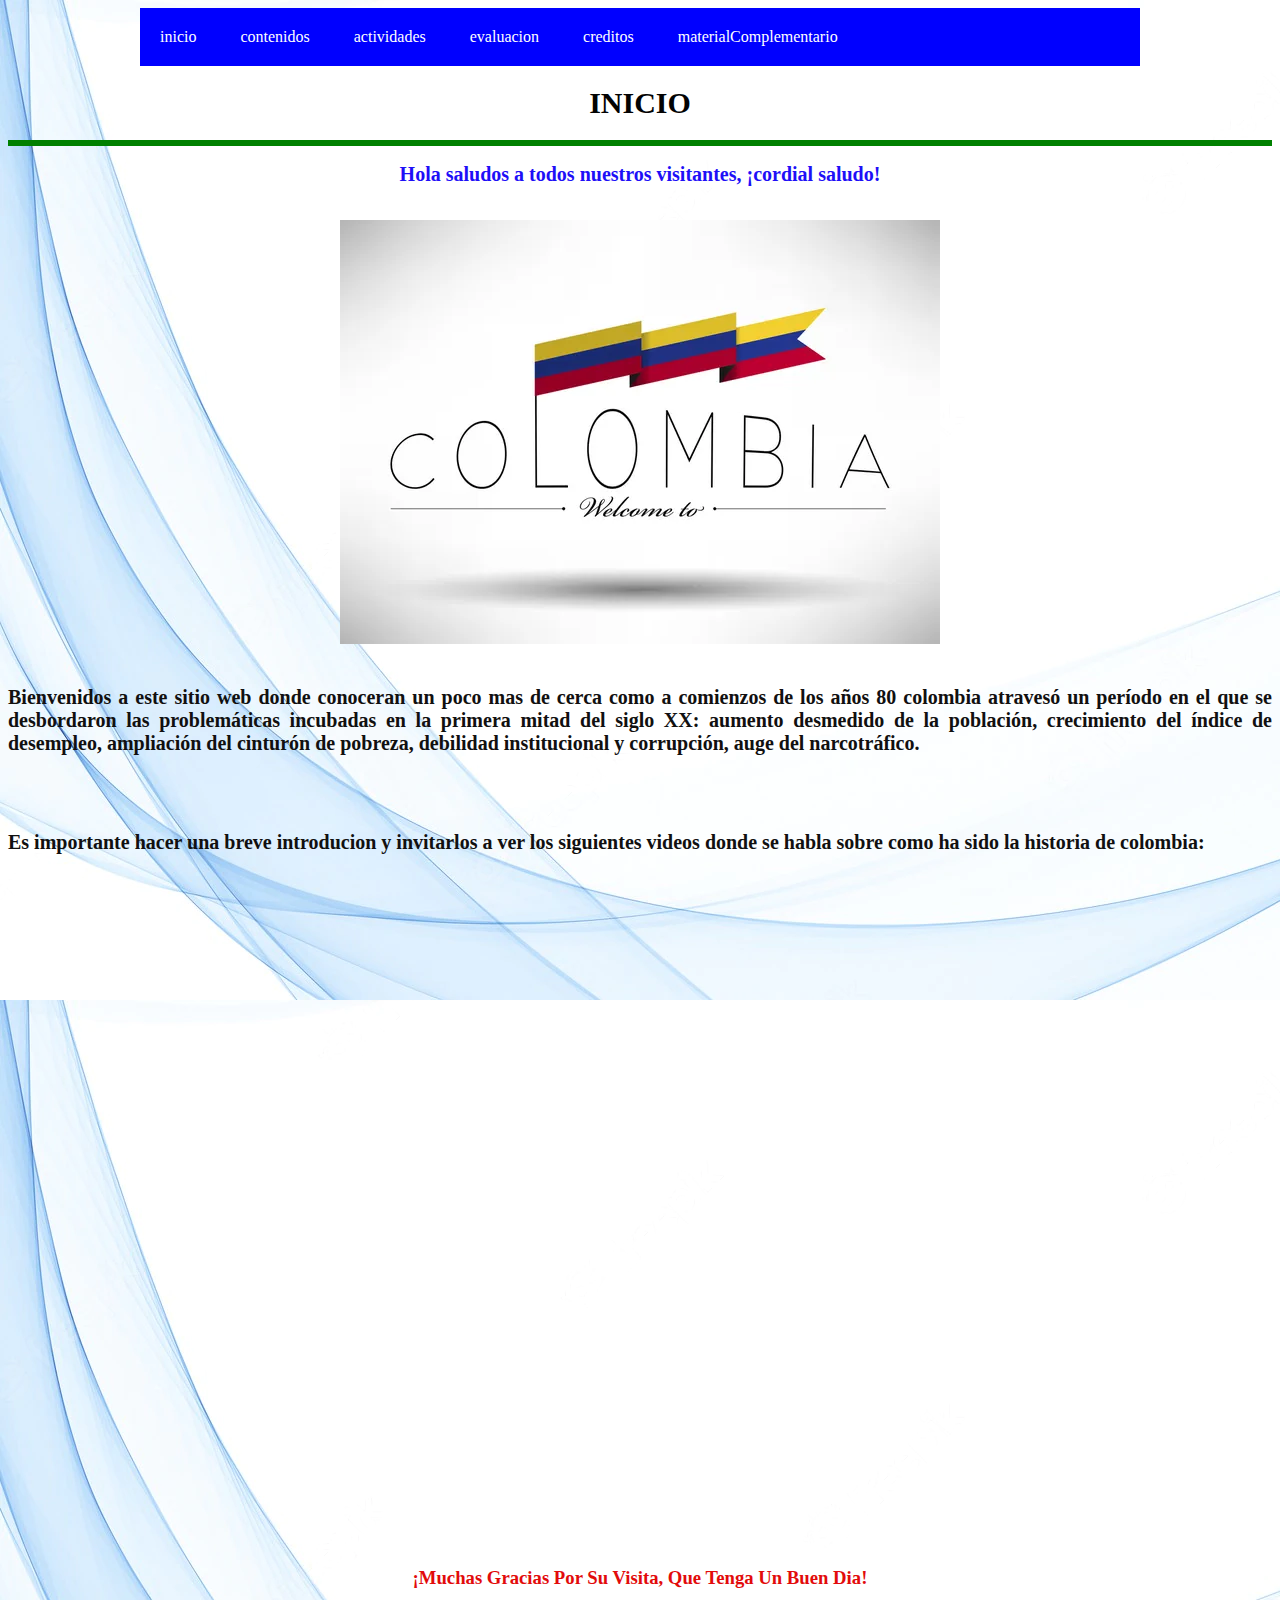
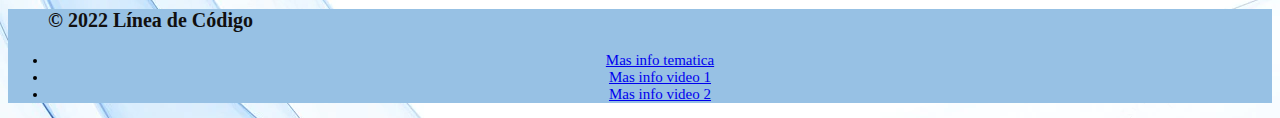
==== ovaHtml5/index.html @ 6f4e3b90 "menu" ====
<!DOCTYPE html>
<html lang="en">
<head>
    <meta charset="UTF-8">
    <meta http-equiv="X-UA-Compatible" content="IE=edge">
    <meta name="viewport" content="width=device-width, initial-scale=1.0">
    <link rel="icon" href="./imagenes/descarga (1).jpg"><title>inicio</title>
   <link rel="stylesheet" href="index.css">


</head>
<body background="imagenes/fondo.webp" > 
    <header>
            
        <ul class="menu">
            <li><a href="./index.html">inicio</a></li> 
             <li><a href="./contenidos.html">contenidos</a></li> 
             <li><a href="./actividades.html">actividades</a></li> 
             <li><a href="./evaluacion.html">evaluacion</a></li> 
             <li><a href="./creditos.html">creditos</a></li> 
             <li><a href="./materialComplementario.html">materialComplementario</a></li> 
         </ul>
</header>
    <center>
        
        <h1> INICIO</h1>
   
    <hr size="6" color="green"/>
    <h2>Hola saludos a todos nuestros visitantes, ¡cordial saludo!</h2>

    <br>
     
    <img src="imagenes/bienvenidos.jpg" alt="img">
    <br>
    <br>

<p> Bienvenidos a este sitio web donde conoceran un poco mas de cerca como a comienzos de los años 80 colombia atravesó un período en el que se desbordaron las problemáticas incubadas en la primera mitad del siglo XX: aumento desmedido de la población, crecimiento del índice de desempleo, ampliación del cinturón de pobreza, debilidad institucional y corrupción, auge del narcotráfico.</p>
<br>
<br>
<p>Es  importante hacer una breve introducion y invitarlos a ver los siguientes videos donde se habla sobre como ha sido la historia de colombia:</p>
<br>
<iframe width="560" height="315" src="https://www.youtube.com/embed/iL1BA8LiMZU" title="YouTube video player" frameborder="0" allow="accelerometer; autoplay; clipboard-write; encrypted-media; gyroscope; picture-in-picture" allowfullscreen></iframe>
<br>
<br>
<iframe width="560" height="315" src="https://www.youtube.com/embed/1iYxwp0J4vM" title="YouTube video player" frameborder="0" allow="accelerometer; autoplay; clipboard-write; encrypted-media; gyroscope; picture-in-picture" allowfullscreen></iframe>

<h3>¡Muchas Gracias Por Su Visita, Que Tenga Un Buen Dia!</h3>

<footer>
    
  
    <ul class="r">
        <p>&copy; 2022 Línea de Código</p>
      <li><a href="https://www.museocasadelamemoria.gov.co/medellin/decada-los-80/">Mas info tematica</a></li>
      <li><a href=https://youtu.be/iL1BA8LiMZU">Mas info video 1</a></li>
      <li><a href="https://youtu.be/1iYxwp0J4vM">Mas info video 2</a></li>
    </ul>

  </footer>
</center>
</body>
</html>
---- ovaHtml5/index.css ----
h1{
    font-family: Cambria, Cochin, Georgia, Times, 'Times New Roman', serif;
    font-size: 30px;
    font-weight: bold;
   
    color: rgb(3, 3, 3);
}
h2{
    font-family: Cambria, Cochin, Georgia, Times, 'Times New Roman', serif;
    font-size: 20px;
    color: rgb(30, 15, 247);
    

}


p{
font-family: Cambria, Cochin, Georgia, Times, 'Times New Roman', serif;
font-size: larger;
font-size: 20px;
color: rgb(17, 16, 16);
text-align: justify;
font-weight: bold

}
h3{ font-family: Cambria, Cochin, Georgia, Times, 'Times New Roman', serif;
color: rgb(226, 11, 11);

}
footer{
    background-color: rgb(151, 193, 228);
    font-family: Cambria, Cochin, Georgia, Times, 'Times New Roman', serif;
    text-align: center;
   font-size: 15px;
    
}
.r:hover{
    background-color: brown;
}

.menu{
	list-style: none;
	padding: 0;
	background: blue;
	width: 90%;
	max-width: 1000px;
	margin: auto;
}

.menu li a{
	text-decoration: none;
	color: white;
	padding: 20px;
	display: block;
}

.menu li{
	display: inline-block;
	text-align: center;
}

.menu li a:hover{
	background: green;
}
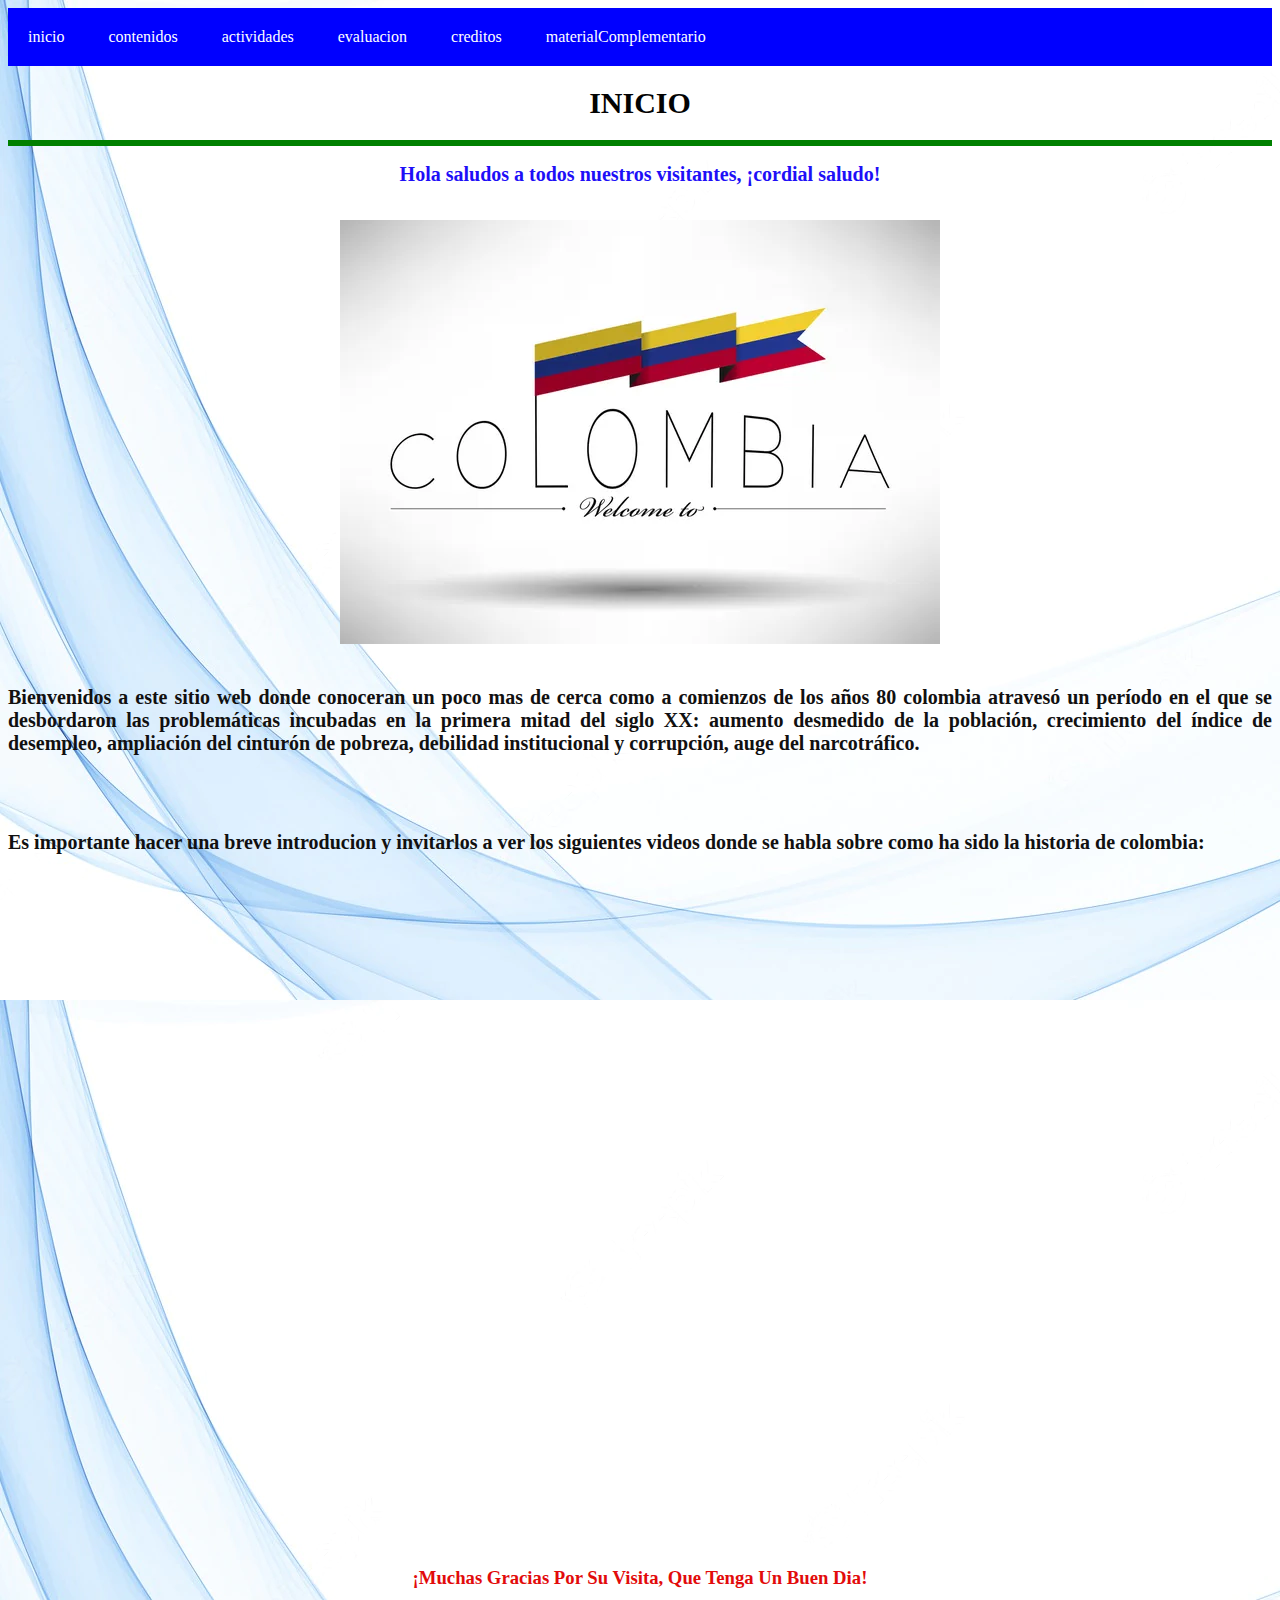
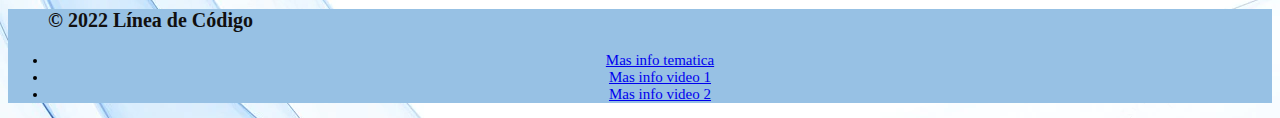
==== commit dd56bba8: "w" ====
--- a/ovaHtml5/index.html
+++ b/ovaHtml5/index.html
@@ -10,8 +10,8 @@
 
 </head>
 <body background="imagenes/fondo.webp" > 
-    <header>
-            
+    
+            <nav>
         <ul class="menu">
             <li><a href="./index.html">inicio</a></li> 
              <li><a href="./contenidos.html">contenidos</a></li> 
@@ -20,20 +20,25 @@
              <li><a href="./creditos.html">creditos</a></li> 
              <li><a href="./materialComplementario.html">materialComplementario</a></li> 
          </ul>
-</header>
-    <center>
-        
-        <h1> INICIO</h1>
+
+        </nav>
+
+        <center>
+    <header>  
+        <h1> INICIO</h1>   
+    </header>
    
     <hr size="6" color="green"/>
+    <aside>
     <h2>Hola saludos a todos nuestros visitantes, ¡cordial saludo!</h2>
-
+    </aside>
     <br>
      
     <img src="imagenes/bienvenidos.jpg" alt="img">
     <br>
     <br>
-
+    <main>
+<article>
 <p> Bienvenidos a este sitio web donde conoceran un poco mas de cerca como a comienzos de los años 80 colombia atravesó un período en el que se desbordaron las problemáticas incubadas en la primera mitad del siglo XX: aumento desmedido de la población, crecimiento del índice de desempleo, ampliación del cinturón de pobreza, debilidad institucional y corrupción, auge del narcotráfico.</p>
 <br>
 <br>
@@ -44,7 +49,11 @@
 <br>
 <iframe width="560" height="315" src="https://www.youtube.com/embed/1iYxwp0J4vM" title="YouTube video player" frameborder="0" allow="accelerometer; autoplay; clipboard-write; encrypted-media; gyroscope; picture-in-picture" allowfullscreen></iframe>
 
+
 <h3>¡Muchas Gracias Por Su Visita, Que Tenga Un Buen Dia!</h3>
+
+</article>
+</main>
 
 <footer>
     
--- a/ovaHtml5/index.css
+++ b/ovaHtml5/index.css
@@ -42,8 +42,6 @@
 	list-style: none;
 	padding: 0;
 	background: blue;
-	width: 90%;
-	max-width: 1000px;
 	margin: auto;
 }
 
@@ -52,6 +50,7 @@
 	color: white;
 	padding: 20px;
 	display: block;
+	
 }
 
 .menu li{
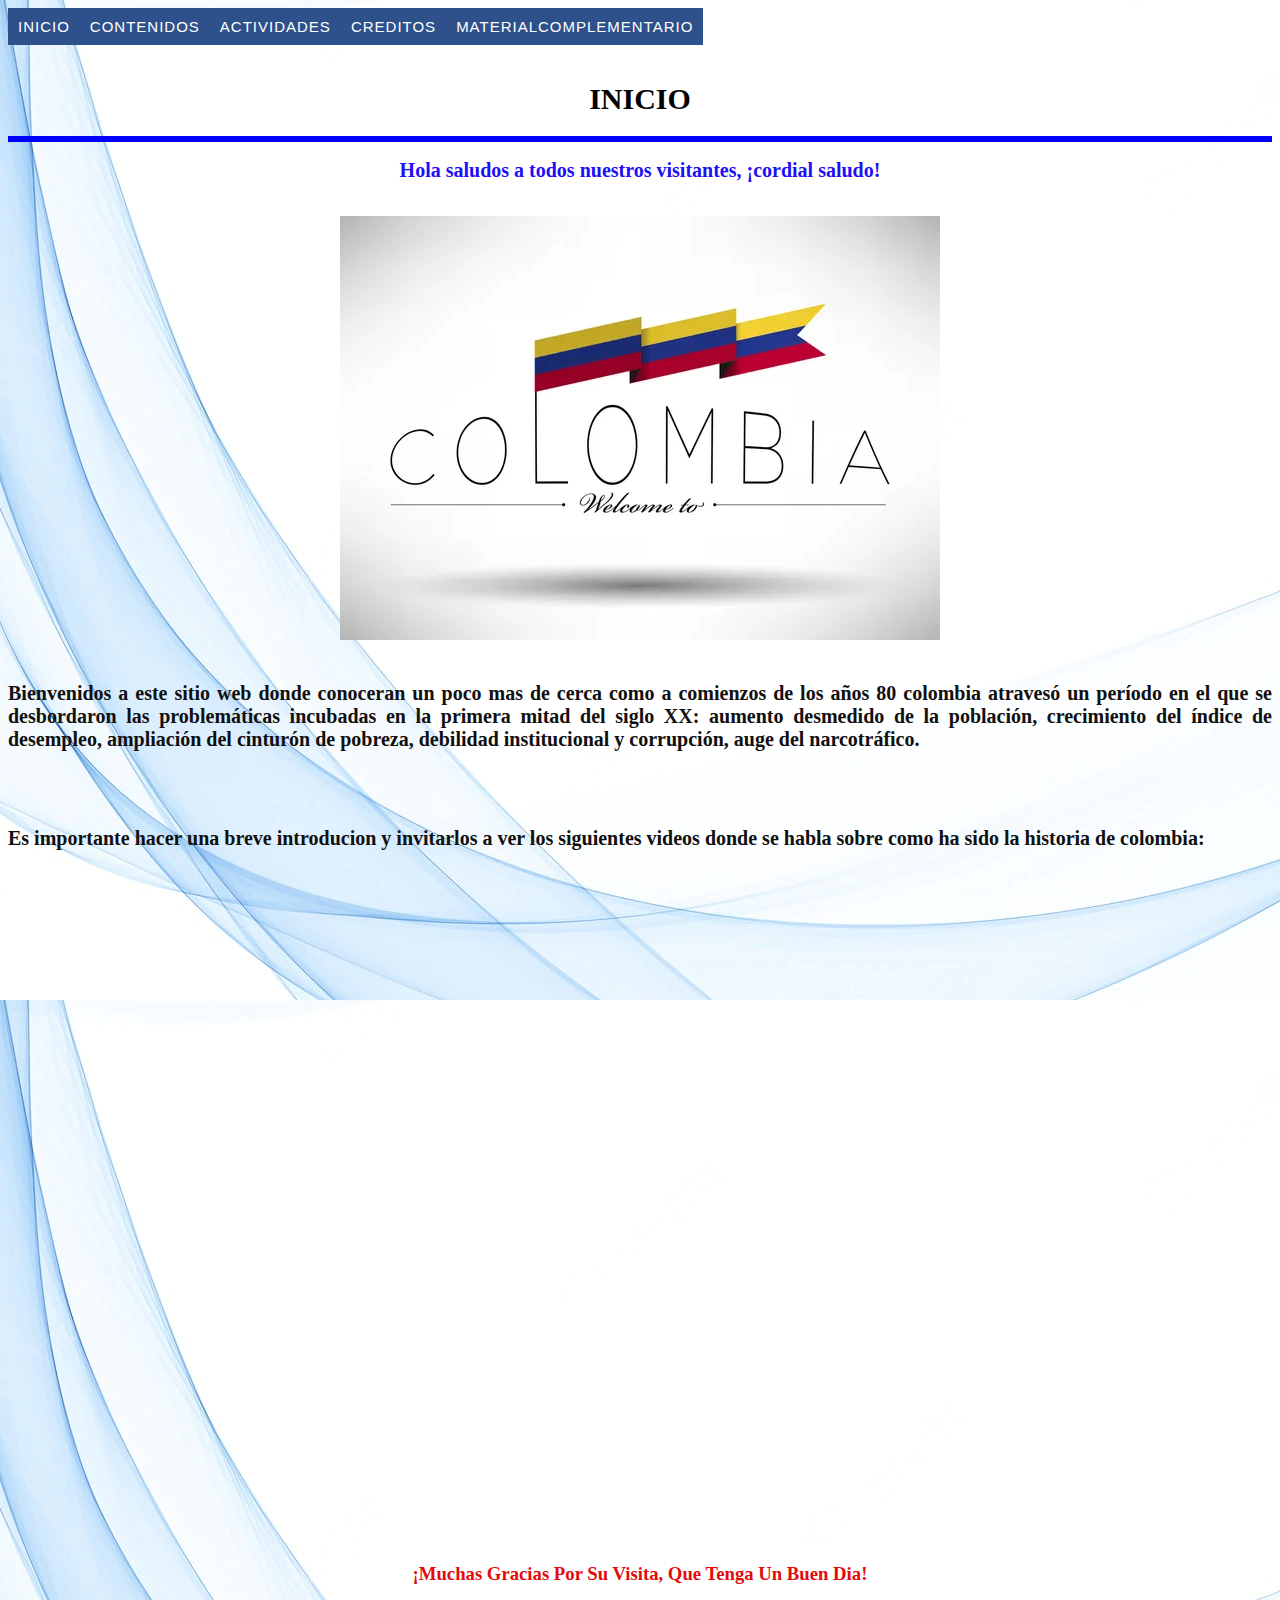
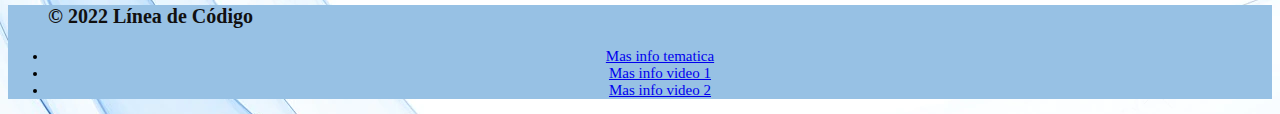
==== commit 012190d9: "menu" ====
--- a/ovaHtml5/index.html
+++ b/ovaHtml5/index.html
@@ -11,24 +11,31 @@
 </head>
 <body background="imagenes/fondo.webp" > 
     
-            <nav>
-        <ul class="menu">
-            <li><a href="./index.html">inicio</a></li> 
-             <li><a href="./contenidos.html">contenidos</a></li> 
-             <li><a href="./actividades.html">actividades</a></li> 
-             <li><a href="./evaluacion.html">evaluacion</a></li> 
-             <li><a href="./creditos.html">creditos</a></li> 
-             <li><a href="./materialComplementario.html">materialComplementario</a></li> 
-         </ul>
-
-        </nav>
-
+          
+        <nav id="menu">
+            <ul>
+              <li><a href="./index.html">inicio</a></li>
+              <li><a href="./contenidos.html">contenidos</a>
+                <ul>
+                  <li><a href="#">Enlace 2.1</a></li>
+                  <li><a href="#">Enlace 2.2</a></li>
+                  <li><a href="#">Enlace 2.3</a></li>
+                </ul>
+              </li>
+              <li><a href="./actividades.html">actividades</a></li> 
+              <li><a href="./creditos.html">creditos</a></li> 
+              <li><a href="./materialComplementario.html">materialComplementario</a></li>
+            </ul>
+            </nav>
+            <br>
+<br>
+<br>
         <center>
     <header>  
         <h1> INICIO</h1>   
     </header>
    
-    <hr size="6" color="green"/>
+    <hr size="6" color="blue"/>
     <aside>
     <h2>Hola saludos a todos nuestros visitantes, ¡cordial saludo!</h2>
     </aside>
--- a/ovaHtml5/index.css
+++ b/ovaHtml5/index.css
@@ -37,27 +37,57 @@
 .r:hover{
     background-color: brown;
 }
-
-.menu{
-	list-style: none;
-	padding: 0;
-	background: blue;
-	margin: auto;
+#menu ul li {
+    background-color:#2e518b;
 }
 
-.menu li a{
-	text-decoration: none;
-	color: white;
-	padding: 20px;
-	display: block;
-	
+#menu ul {
+  list-style:none;
+  margin:0;
+  padding:0;
 }
 
-.menu li{
-	display: inline-block;
-	text-align: center;
+#menu ul a {
+  display:block;
+  color:#fff;
+  text-decoration:none;
+  font-weight:400;
+  font-size:15px;
+  padding:10px;
+  font-family:"HelveticaNeue", "Helvetica Neue", Helvetica, Arial, sans-serif;
+  text-transform:uppercase;
+  letter-spacing:1px;
 }
 
-.menu li a:hover{
-	background: green;
+#menu ul li {
+  position:relative;
+  float:left;
+  margin:0;
+  padding:0;
 }
+
+#menu ul li:hover {
+  background:#5b78a7;
+}
+
+#menu ul ul {
+  display:none;
+  position:absolute;
+  top:100%;
+  left:0;
+  padding:0;
+}
+
+#menu ul ul li {
+  float:none;
+  width:150px
+}
+
+#menu ul ul a {
+  line-height:120%;
+  padding:10px 15px;
+}
+
+#menu ul li:hover > ul {
+  display:block;
+}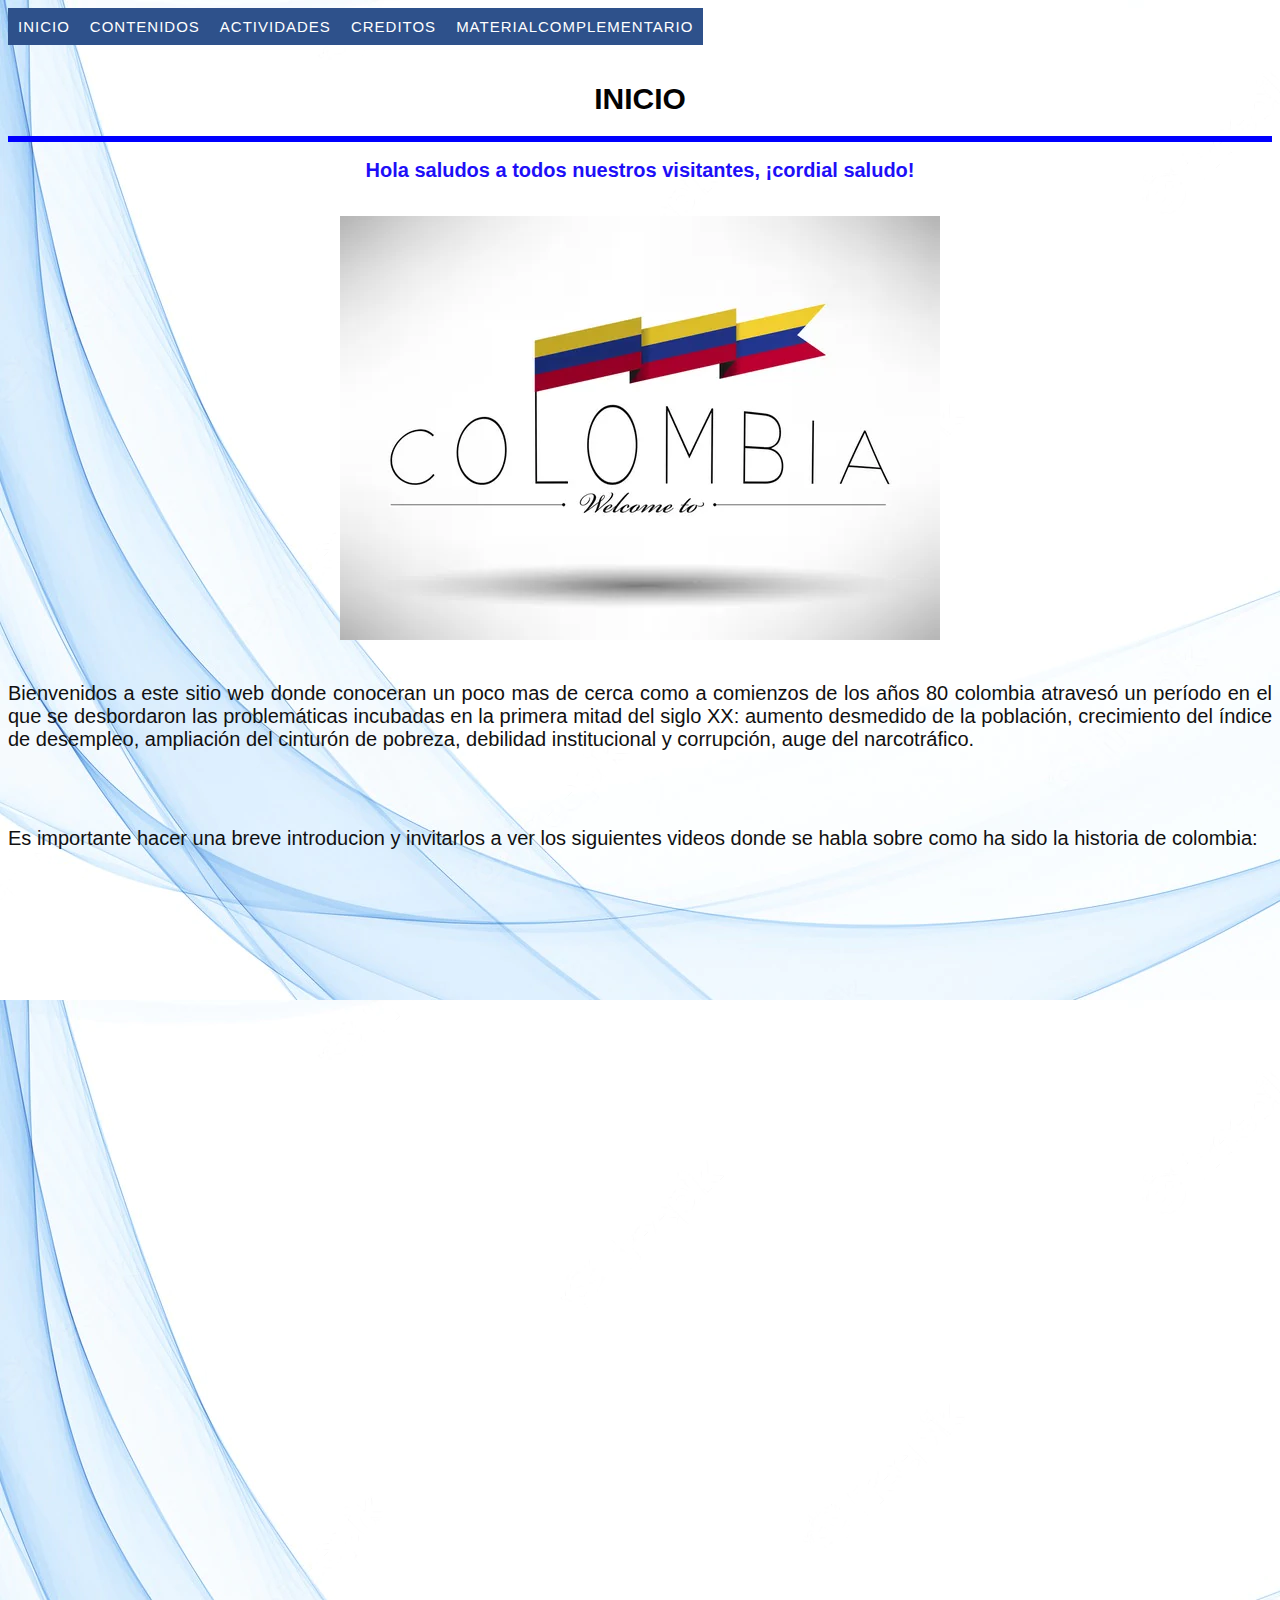
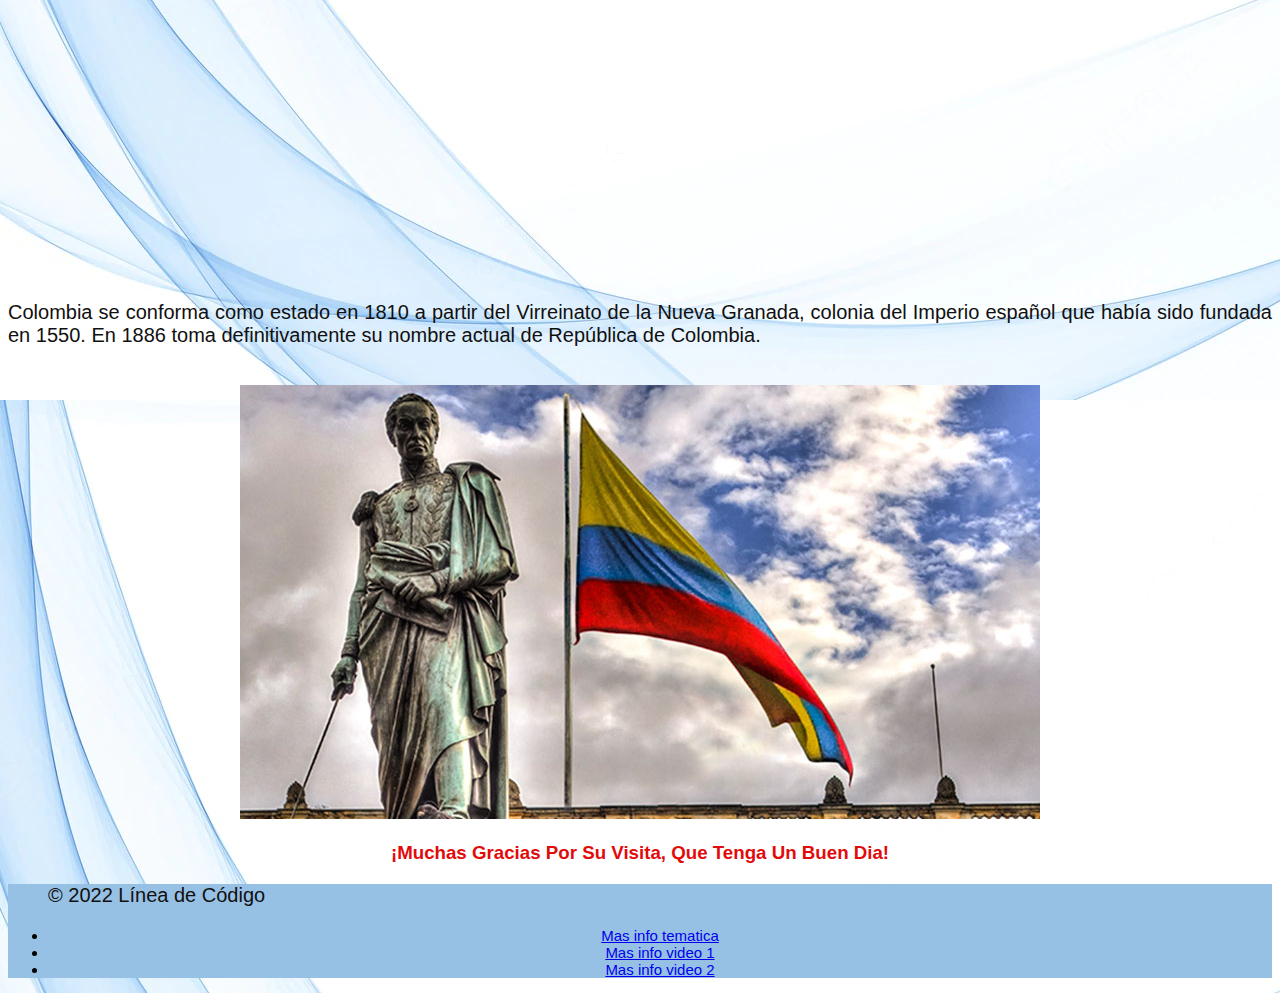
==== commit 6a85bdcf: "img" ====
--- a/ovaHtml5/index.html
+++ b/ovaHtml5/index.html
@@ -15,13 +15,7 @@
         <nav id="menu">
             <ul>
               <li><a href="./index.html">inicio</a></li>
-              <li><a href="./contenidos.html">contenidos</a>
-                <ul>
-                  <li><a href="#">Enlace 2.1</a></li>
-                  <li><a href="#">Enlace 2.2</a></li>
-                  <li><a href="#">Enlace 2.3</a></li>
-                </ul>
-              </li>
+              <li><a href="./contenidos.html">contenidos</a></li>
               <li><a href="./actividades.html">actividades</a></li> 
               <li><a href="./creditos.html">creditos</a></li> 
               <li><a href="./materialComplementario.html">materialComplementario</a></li>
@@ -55,6 +49,13 @@
 <br>
 <br>
 <iframe width="560" height="315" src="https://www.youtube.com/embed/1iYxwp0J4vM" title="YouTube video player" frameborder="0" allow="accelerometer; autoplay; clipboard-write; encrypted-media; gyroscope; picture-in-picture" allowfullscreen></iframe>
+<br>
+<br>
+<iframe width="560" height="315" src="https://www.youtube.com/embed/lsfsJ7Ivk5U" title="YouTube video player" frameborder="0" allow="accelerometer; autoplay; clipboard-write; encrypted-media; gyroscope; picture-in-picture" allowfullscreen></iframe>
+<p>
+    Colombia se conforma como estado en 1810 a partir del Virreinato de la Nueva Granada, colonia del Imperio español que había sido fundada en 1550. En 1886 toma definitivamente su nombre actual de República de Colombia.</p>
+    <br>
+    <img src="imagenes/hc.jpg" alt="img">
 
 
 <h3>¡Muchas Gracias Por Su Visita, Que Tenga Un Buen Dia!</h3>
--- a/ovaHtml5/index.css
+++ b/ovaHtml5/index.css
@@ -1,12 +1,12 @@
 h1{
-    font-family: Cambria, Cochin, Georgia, Times, 'Times New Roman', serif;
+    font-family: Verdana, Geneva, Tahoma, sans-serif;
     font-size: 30px;
     font-weight: bold;
    
     color: rgb(3, 3, 3);
 }
 h2{
-    font-family: Cambria, Cochin, Georgia, Times, 'Times New Roman', serif;
+    font-family:Verdana, Geneva, Tahoma, sans-serif;
     font-size: 20px;
     color: rgb(30, 15, 247);
     
@@ -15,21 +15,21 @@
 
 
 p{
-font-family: Cambria, Cochin, Georgia, Times, 'Times New Roman', serif;
+font-family: Verdana, Geneva, Tahoma, sans-serif;
 font-size: larger;
 font-size: 20px;
 color: rgb(17, 16, 16);
 text-align: justify;
-font-weight: bold
+
 
 }
-h3{ font-family: Cambria, Cochin, Georgia, Times, 'Times New Roman', serif;
+h3{ font-family: Verdana, Geneva, Tahoma, sans-serif;
 color: rgb(226, 11, 11);
 
 }
 footer{
     background-color: rgb(151, 193, 228);
-    font-family: Cambria, Cochin, Georgia, Times, 'Times New Roman', serif;
+    font-family:Verdana, Geneva, Tahoma, sans-serif;
     text-align: center;
    font-size: 15px;
     
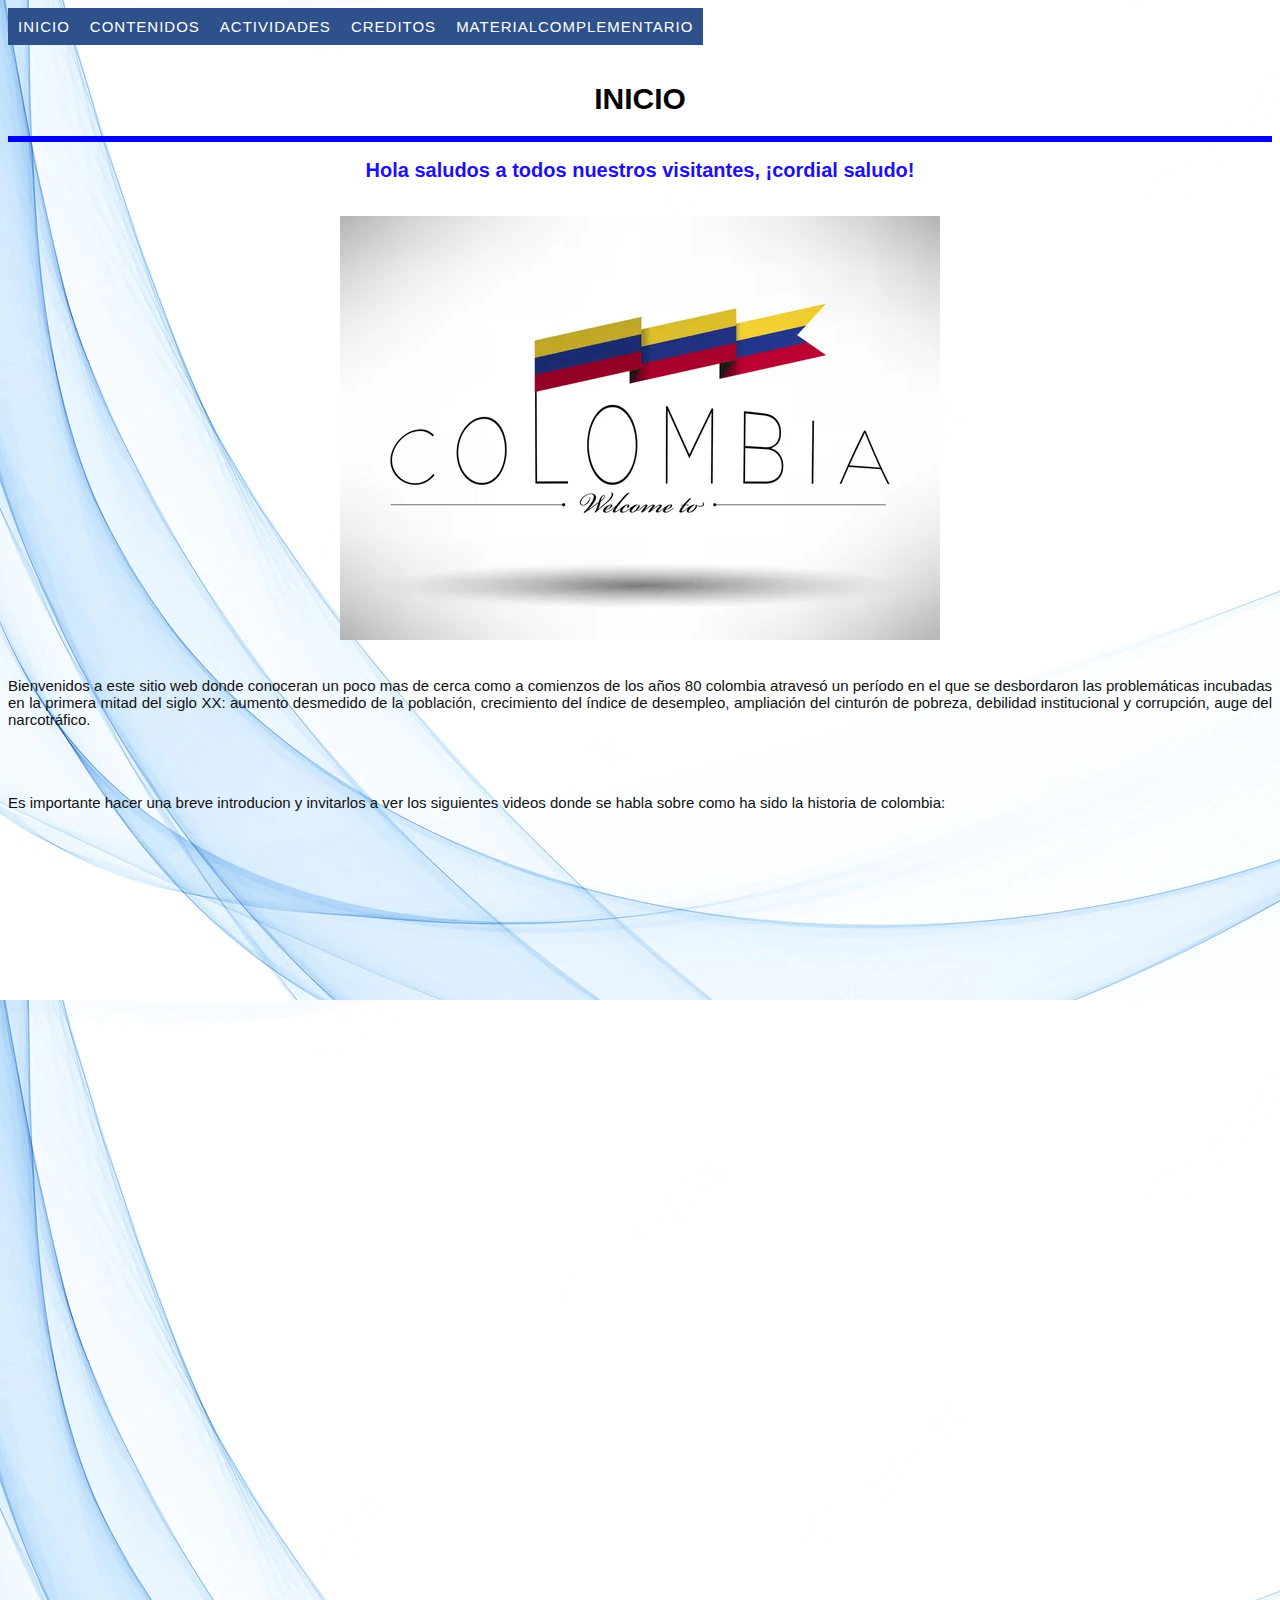
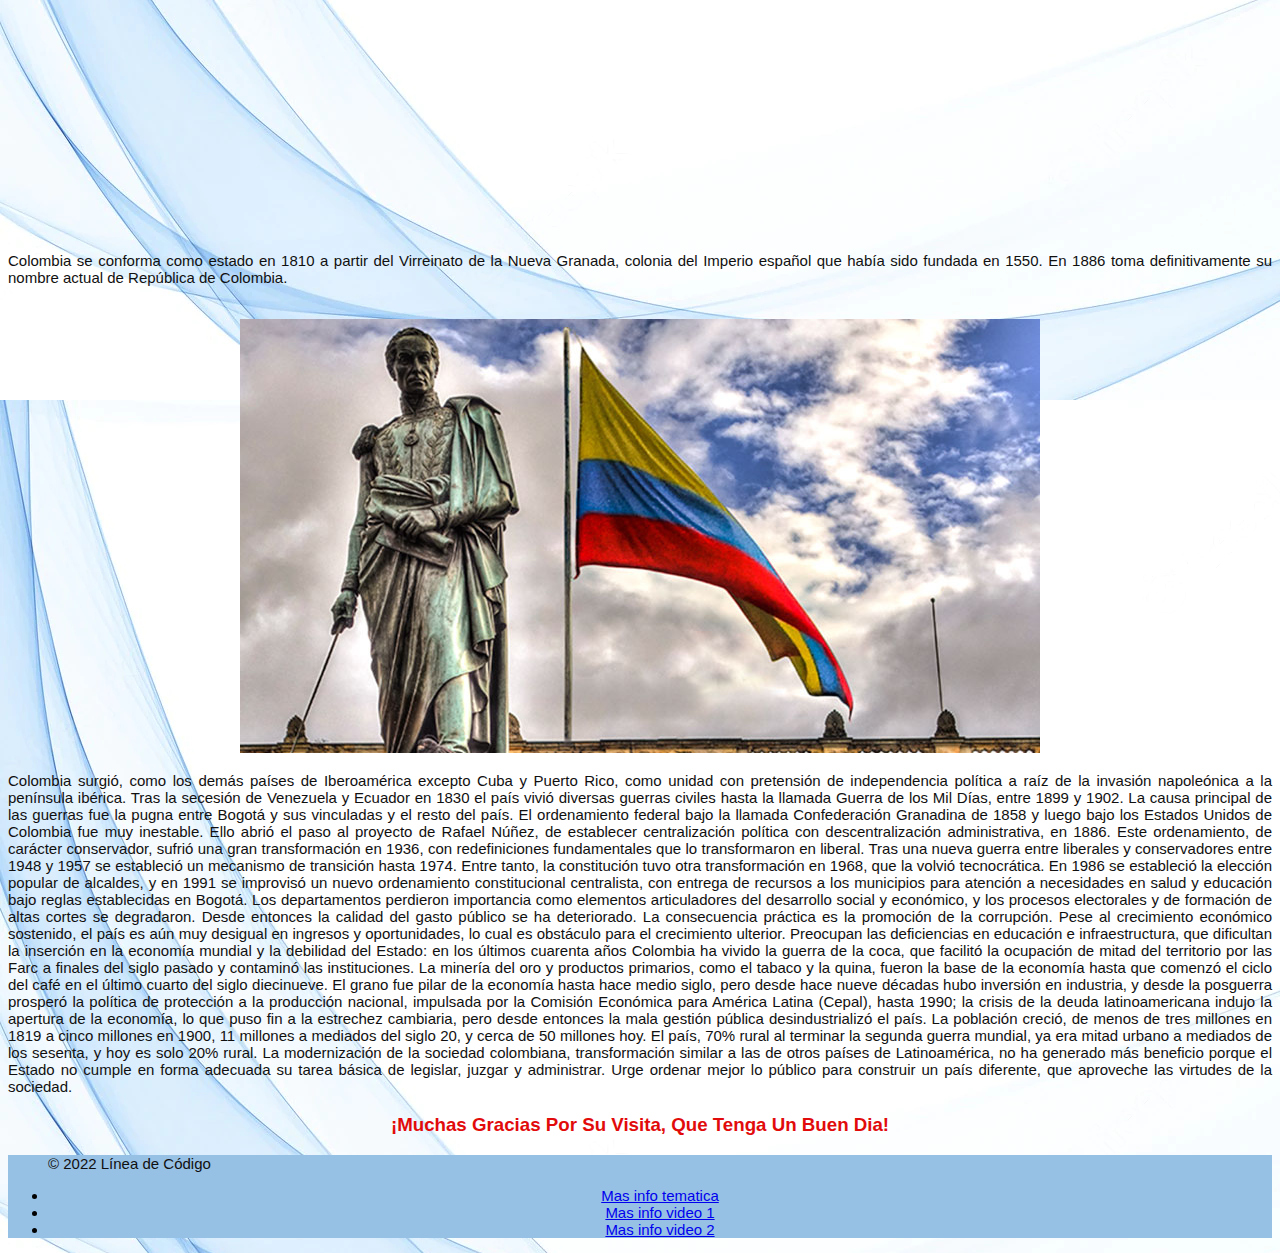
==== commit 0a2ae3de: "e" ====
--- a/ovaHtml5/index.html
+++ b/ovaHtml5/index.html
@@ -10,8 +10,6 @@
 
 </head>
 <body background="imagenes/fondo.webp" > 
-    
-          
         <nav id="menu">
             <ul>
               <li><a href="./index.html">inicio</a></li>
@@ -56,6 +54,18 @@
     Colombia se conforma como estado en 1810 a partir del Virreinato de la Nueva Granada, colonia del Imperio español que había sido fundada en 1550. En 1886 toma definitivamente su nombre actual de República de Colombia.</p>
     <br>
     <img src="imagenes/hc.jpg" alt="img">
+    <br>
+    <p> Colombia surgió, como los demás países de Iberoamérica excepto Cuba y Puerto Rico, como unidad con pretensión de independencia política a raíz de la invasión napoleónica a la península ibérica. Tras la secesión de Venezuela y Ecuador en 1830 el país vivió diversas guerras civiles hasta la llamada Guerra de los Mil Días, entre 1899 y 1902. La causa principal de las guerras fue la pugna entre Bogotá y sus vinculadas y el resto del país. El ordenamiento federal bajo la llamada Confederación Granadina de 1858 y luego bajo los Estados Unidos de Colombia fue muy inestable. Ello abrió el paso al proyecto de Rafael Núñez, de establecer centralización política con descentralización administrativa, en 1886.
+
+Este ordenamiento, de carácter conservador, sufrió una gran transformación en 1936, con redefiniciones fundamentales que lo transformaron en liberal. Tras una nueva guerra entre liberales y conservadores entre 1948 y 1957 se estableció un mecanismo de transición hasta 1974. Entre tanto, la constitución tuvo otra transformación en 1968, que la volvió tecnocrática. En 1986 se estableció la elección popular de alcaldes, y en 1991 se improvisó un nuevo ordenamiento constitucional centralista, con entrega de recursos a los municipios para atención a necesidades en salud y educación bajo reglas establecidas en Bogotá.
+
+Los departamentos perdieron importancia como elementos articuladores del desarrollo social y económico, y los procesos electorales y de formación de altas cortes se degradaron. Desde entonces la calidad del gasto público se ha deteriorado. La consecuencia práctica es la promoción de la corrupción. Pese al crecimiento económico sostenido, el país es aún muy desigual en ingresos y oportunidades, lo cual es obstáculo para el crecimiento ulterior. Preocupan las deficiencias en educación e infraestructura, que dificultan la inserción en la economía mundial y la debilidad del Estado: en los últimos cuarenta años Colombia ha vivido la guerra de la coca, que facilitó la ocupación de mitad del territorio por las Farc a finales del siglo pasado y contaminó las instituciones.
+
+La minería del oro y productos primarios, como el tabaco y la quina, fueron la base de la economía hasta que comenzó el ciclo del café en el último cuarto del siglo diecinueve. El grano fue pilar de la economía hasta hace medio siglo, pero desde hace nueve décadas hubo inversión en industria, y desde la posguerra prosperó la política de protección a la producción nacional, impulsada por la Comisión Económica para América Latina (Cepal), hasta 1990; la crisis de la deuda latinoamericana indujo la apertura de la economía, lo que puso fin a la estrechez cambiaria, pero desde entonces la mala gestión pública desindustrializó el país.
+
+La población creció, de menos de tres millones en 1819 a cinco millones en 1900, 11 millones a mediados del siglo 20, y cerca de 50 millones hoy. El país, 70% rural al terminar la segunda guerra mundial, ya era mitad urbano a mediados de los sesenta, y hoy es solo 20% rural. La modernización de la sociedad colombiana, transformación similar a las de otros países de Latinoamérica, no ha generado más beneficio porque el Estado no cumple en forma adecuada su tarea básica de legislar, juzgar y administrar. Urge ordenar mejor lo público para construir un país diferente, que aproveche las virtudes de la sociedad.</p>
+
+
 
 
 <h3>¡Muchas Gracias Por Su Visita, Que Tenga Un Buen Dia!</h3>
--- a/ovaHtml5/index.css
+++ b/ovaHtml5/index.css
@@ -17,7 +17,7 @@
 p{
 font-family: Verdana, Geneva, Tahoma, sans-serif;
 font-size: larger;
-font-size: 20px;
+font-size: 15px;
 color: rgb(17, 16, 16);
 text-align: justify;
 
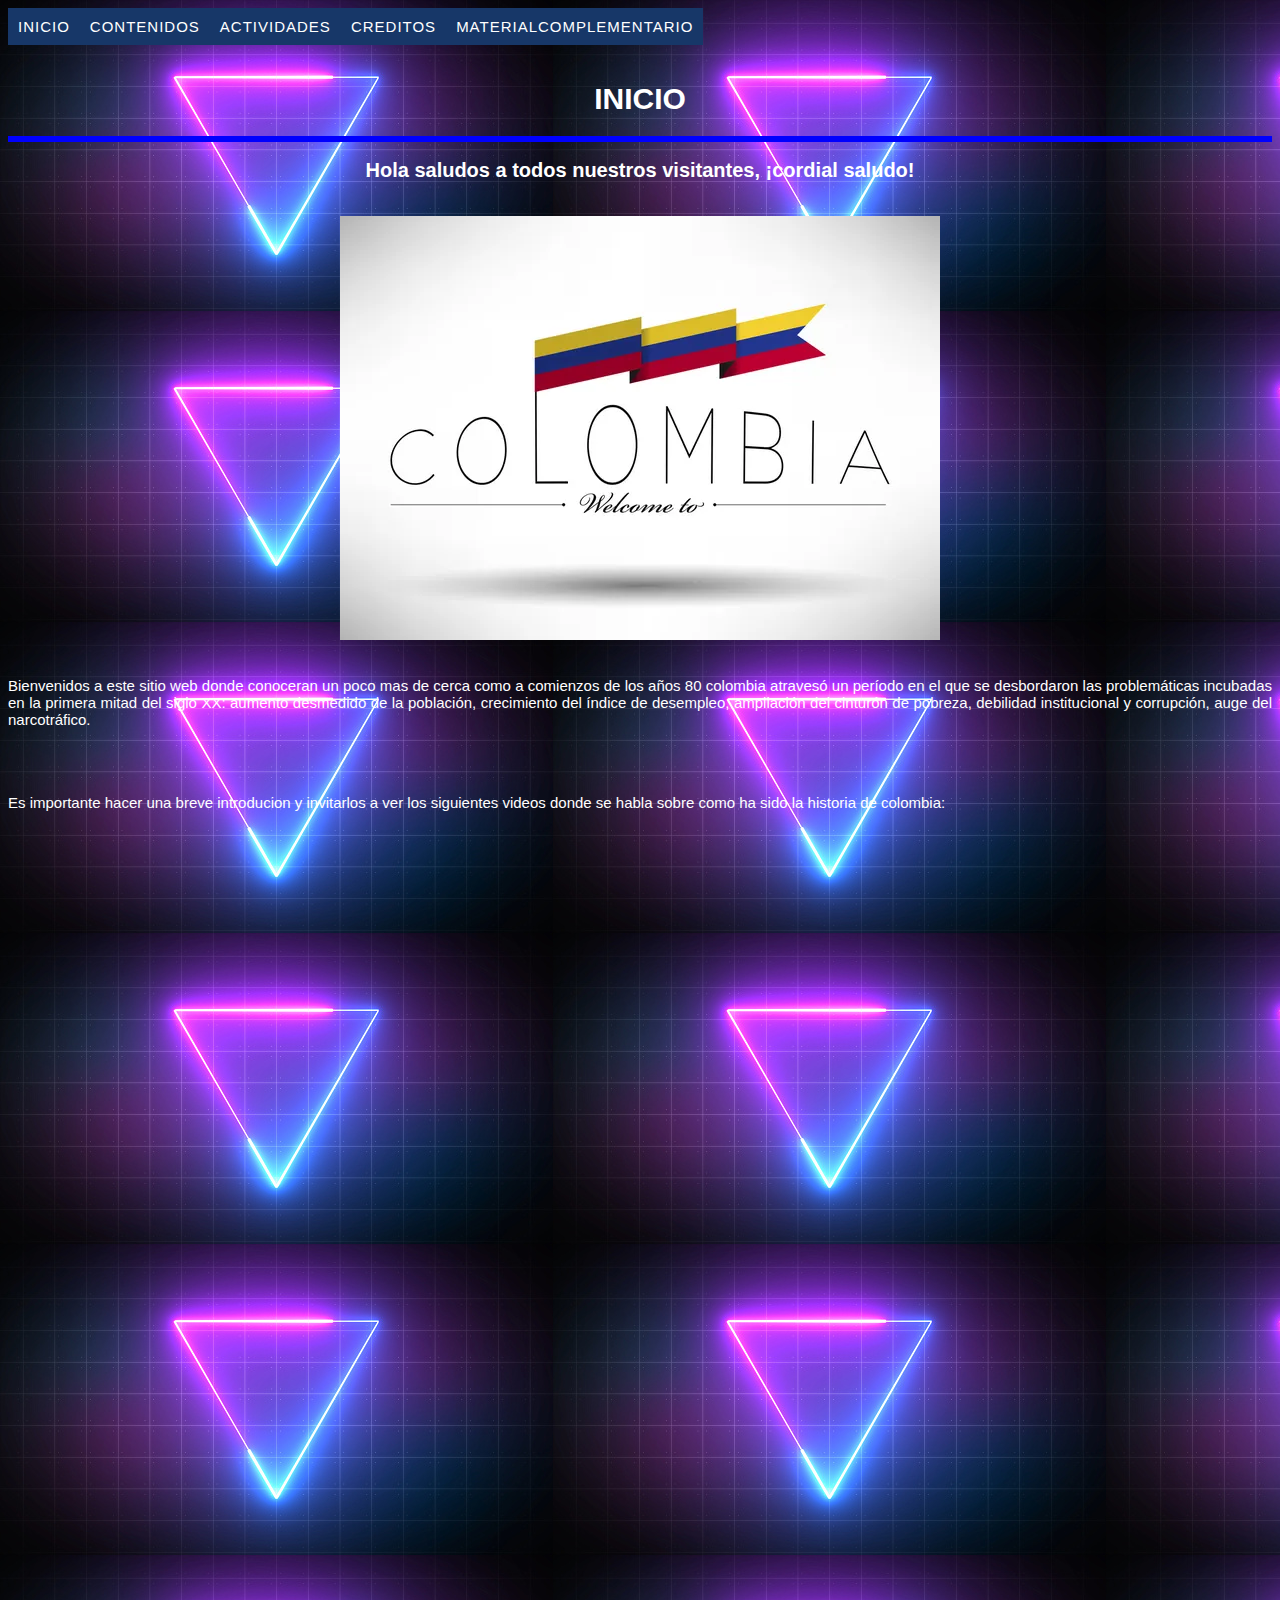
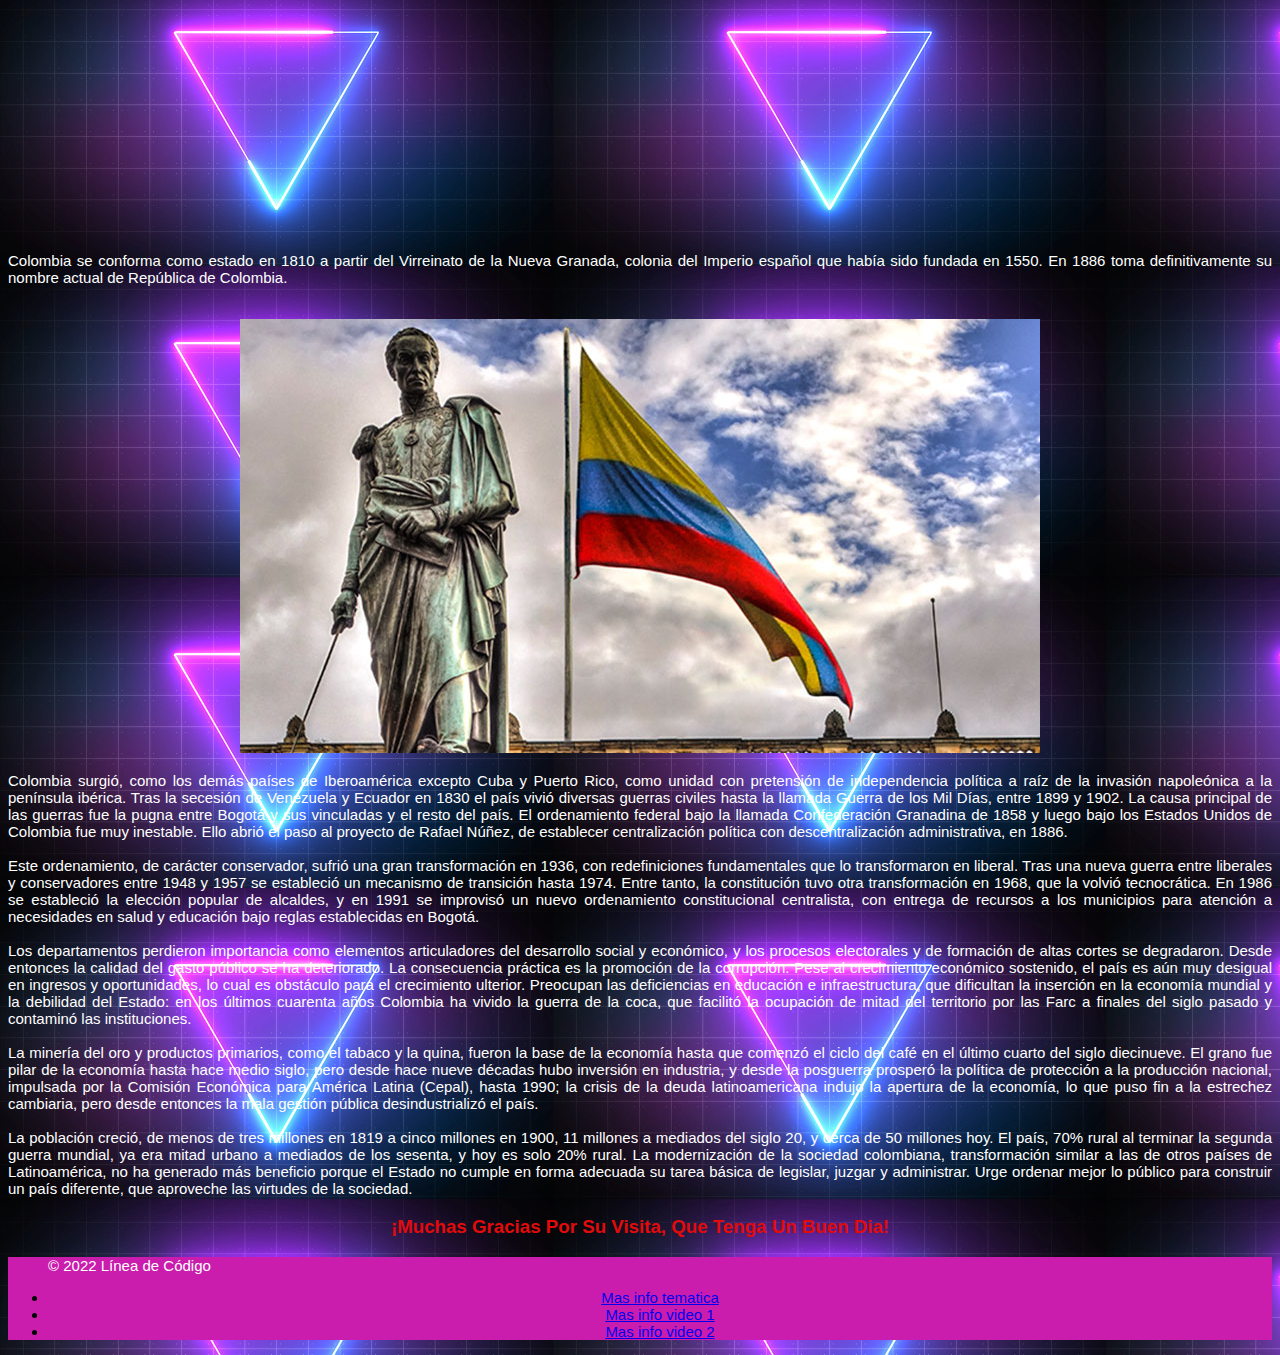
==== commit a2b712b7: "body" ====
--- a/ovaHtml5/index.html
+++ b/ovaHtml5/index.html
@@ -9,7 +9,7 @@
 
 
 </head>
-<body background="imagenes/fondo.webp" > 
+<body background="imagenes/fondo.jpg"> 
         <nav id="menu">
             <ul>
               <li><a href="./index.html">inicio</a></li>
@@ -56,13 +56,17 @@
     <img src="imagenes/hc.jpg" alt="img">
     <br>
     <p> Colombia surgió, como los demás países de Iberoamérica excepto Cuba y Puerto Rico, como unidad con pretensión de independencia política a raíz de la invasión napoleónica a la península ibérica. Tras la secesión de Venezuela y Ecuador en 1830 el país vivió diversas guerras civiles hasta la llamada Guerra de los Mil Días, entre 1899 y 1902. La causa principal de las guerras fue la pugna entre Bogotá y sus vinculadas y el resto del país. El ordenamiento federal bajo la llamada Confederación Granadina de 1858 y luego bajo los Estados Unidos de Colombia fue muy inestable. Ello abrió el paso al proyecto de Rafael Núñez, de establecer centralización política con descentralización administrativa, en 1886.
-
+<br>
+<br>
 Este ordenamiento, de carácter conservador, sufrió una gran transformación en 1936, con redefiniciones fundamentales que lo transformaron en liberal. Tras una nueva guerra entre liberales y conservadores entre 1948 y 1957 se estableció un mecanismo de transición hasta 1974. Entre tanto, la constitución tuvo otra transformación en 1968, que la volvió tecnocrática. En 1986 se estableció la elección popular de alcaldes, y en 1991 se improvisó un nuevo ordenamiento constitucional centralista, con entrega de recursos a los municipios para atención a necesidades en salud y educación bajo reglas establecidas en Bogotá.
-
+<br>
+<br>
 Los departamentos perdieron importancia como elementos articuladores del desarrollo social y económico, y los procesos electorales y de formación de altas cortes se degradaron. Desde entonces la calidad del gasto público se ha deteriorado. La consecuencia práctica es la promoción de la corrupción. Pese al crecimiento económico sostenido, el país es aún muy desigual en ingresos y oportunidades, lo cual es obstáculo para el crecimiento ulterior. Preocupan las deficiencias en educación e infraestructura, que dificultan la inserción en la economía mundial y la debilidad del Estado: en los últimos cuarenta años Colombia ha vivido la guerra de la coca, que facilitó la ocupación de mitad del territorio por las Farc a finales del siglo pasado y contaminó las instituciones.
-
+<br>
+<br>
 La minería del oro y productos primarios, como el tabaco y la quina, fueron la base de la economía hasta que comenzó el ciclo del café en el último cuarto del siglo diecinueve. El grano fue pilar de la economía hasta hace medio siglo, pero desde hace nueve décadas hubo inversión en industria, y desde la posguerra prosperó la política de protección a la producción nacional, impulsada por la Comisión Económica para América Latina (Cepal), hasta 1990; la crisis de la deuda latinoamericana indujo la apertura de la economía, lo que puso fin a la estrechez cambiaria, pero desde entonces la mala gestión pública desindustrializó el país.
-
+<br>
+<br>
 La población creció, de menos de tres millones en 1819 a cinco millones en 1900, 11 millones a mediados del siglo 20, y cerca de 50 millones hoy. El país, 70% rural al terminar la segunda guerra mundial, ya era mitad urbano a mediados de los sesenta, y hoy es solo 20% rural. La modernización de la sociedad colombiana, transformación similar a las de otros países de Latinoamérica, no ha generado más beneficio porque el Estado no cumple en forma adecuada su tarea básica de legislar, juzgar y administrar. Urge ordenar mejor lo público para construir un país diferente, que aproveche las virtudes de la sociedad.</p>
 
 
--- a/ovaHtml5/index.css
+++ b/ovaHtml5/index.css
@@ -1,14 +1,20 @@
+body.background{
+  min-height: 50%;
+  
+}
+
+
 h1{
     font-family: Verdana, Geneva, Tahoma, sans-serif;
     font-size: 30px;
     font-weight: bold;
    
-    color: rgb(3, 3, 3);
+    color: rgb(255, 255, 255);
 }
 h2{
     font-family:Verdana, Geneva, Tahoma, sans-serif;
     font-size: 20px;
-    color: rgb(30, 15, 247);
+    color: rgb(255, 255, 255);
     
 
 }
@@ -18,7 +24,7 @@
 font-family: Verdana, Geneva, Tahoma, sans-serif;
 font-size: larger;
 font-size: 15px;
-color: rgb(17, 16, 16);
+color: rgb(255, 255, 255);
 text-align: justify;
 
 
@@ -28,17 +34,17 @@
 
 }
 footer{
-    background-color: rgb(151, 193, 228);
-    font-family:Verdana, Geneva, Tahoma, sans-serif;
-    text-align: center;
-   font-size: 15px;
-    
+  background-color: rgb(202, 28, 173);
+  font-family:Verdana, Geneva, Tahoma, sans-serif;
+  text-align: center;
+ font-size: 15px;
+  
 }
 .r:hover{
-    background-color: brown;
+  background-color: rgb(69, 42, 165);
 }
 #menu ul li {
-    background-color:#2e518b;
+    background-color:#173768;
 }
 
 #menu ul {
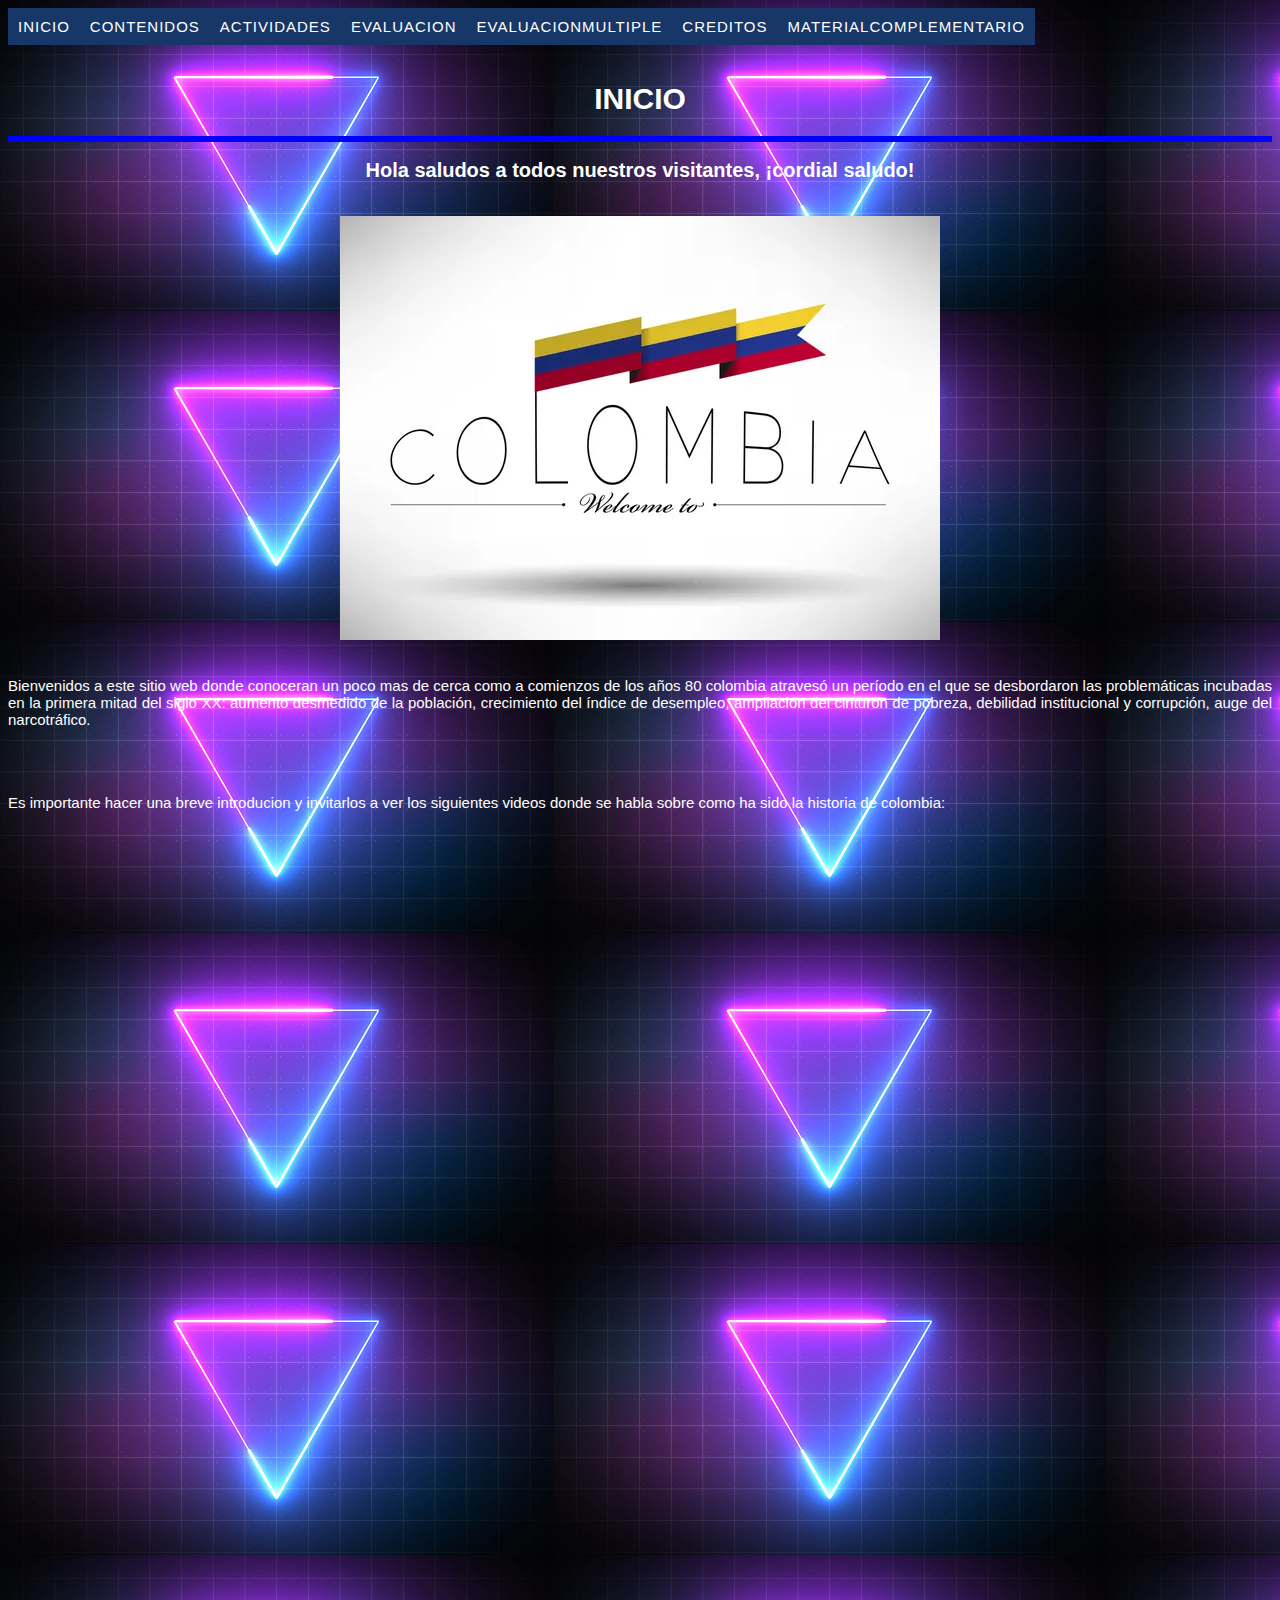
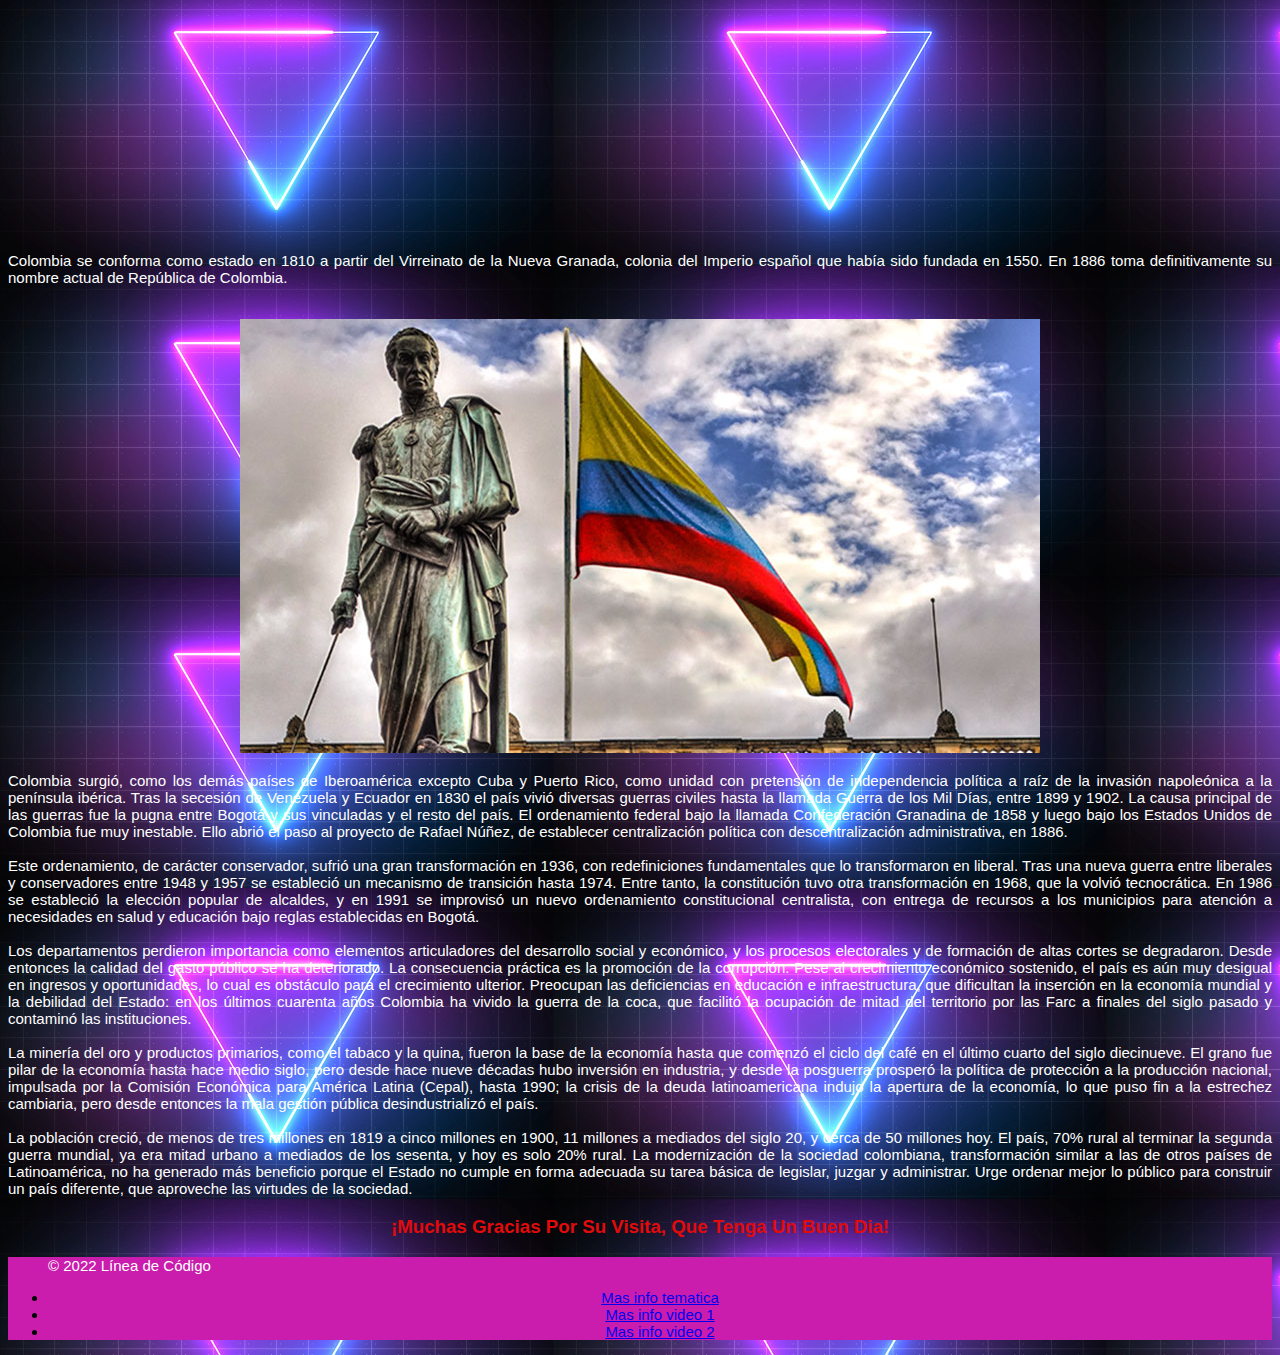
==== commit f57a456a: "Update index.html" ====
--- a/ovaHtml5/index.html
+++ b/ovaHtml5/index.html
@@ -11,13 +11,16 @@
 </head>
 <body background="imagenes/fondo.jpg"> 
         <nav id="menu">
-            <ul>
-              <li><a href="./index.html">inicio</a></li>
-              <li><a href="./contenidos.html">contenidos</a></li>
-              <li><a href="./actividades.html">actividades</a></li> 
-              <li><a href="./creditos.html">creditos</a></li> 
-              <li><a href="./materialComplementario.html">materialComplementario</a></li>
-            </ul>
+          <ul>
+            <li><a href="./index.html">inicio</a></li> 
+             <li><a href="./contenidos.html">contenidos</a></li> 
+             <li><a href="./actividades.html">actividades</a></li> 
+             <li><a href="./evaluacion.html">evaluacion</a></li> 
+             <li><a href="./evaluacionmultiple.html">evaluacionmultiple</a></li>
+             <li><a href="./creditos.html">creditos</a></li> 
+             <li><a href="./materialComplementario.html">materialComplementario</a></li> 
+             
+         </ul>
             </nav>
             <br>
 <br>
